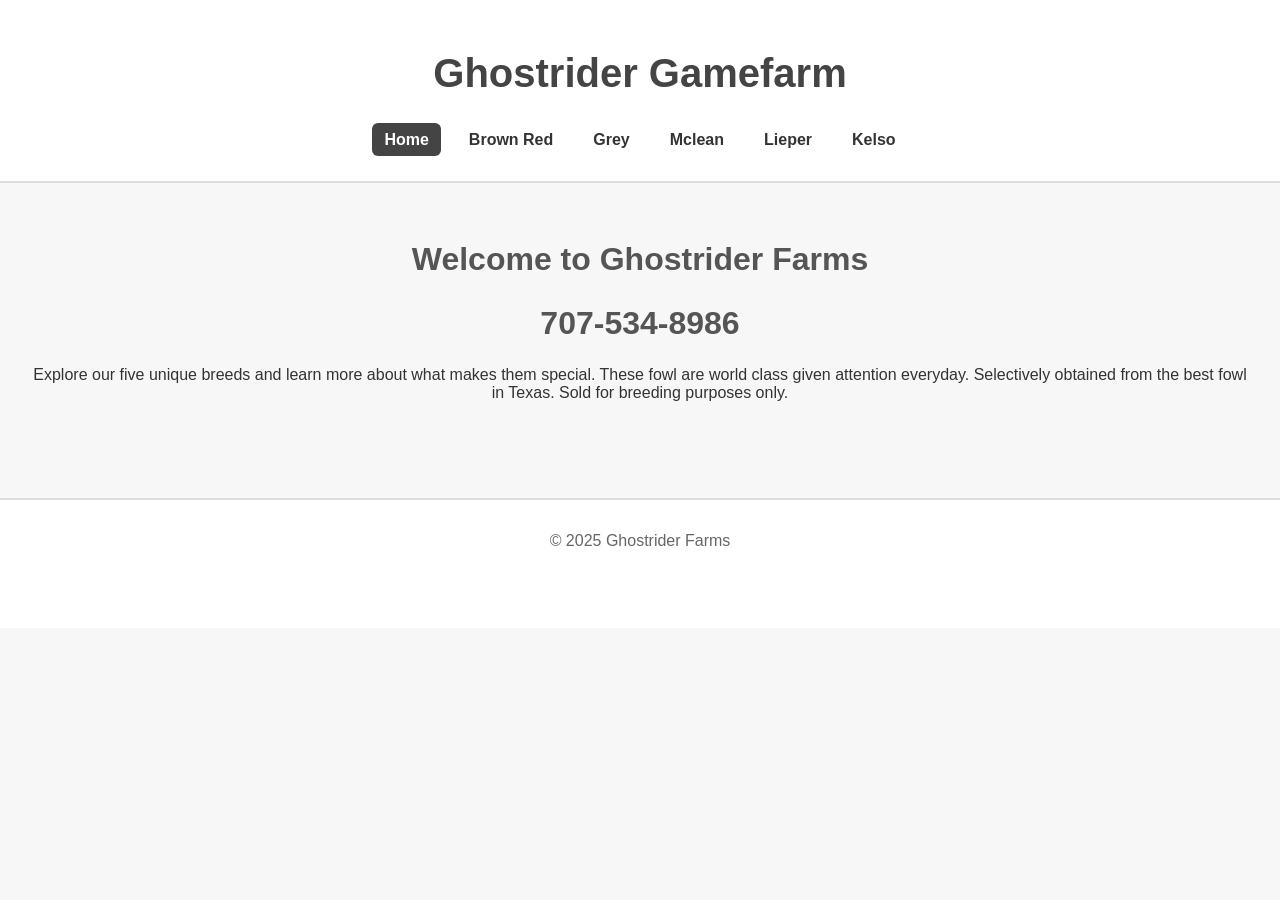
==== index.html @ 1e71ae27 "Moved files to root for GitHub Pages" ====
<!DOCTYPE html>
<html lang="en">
<head>
  <meta charset="UTF-8">
  <meta name="viewport" content="width=device-width, initial-scale=1.0">
  <title>Ghostrider Gamefarm</title>
  <link rel="stylesheet" href="style.css">
</head>
<body>
  <header>
    <h1>Ghostrider Gamefarm</h1>
    <nav>
      <ul>
        <li><a href="Home.html"class="active">Home</a></li>
        <li><a href="BrownRed.html">Brown Red</a></li>
        <li><a href="Grey.html">Grey</a></li>
        <li><a href="Mclean.html">Mclean</a></li>
        <li><a href="Lieper.html">Lieper</a></li>
        <li><a href="Kelso.html">Kelso</a></li>
       
      </ul>
    </nav>
  </header>

  <main>
    <section class="hero">
      <h2>Welcome to Ghostrider Farms</h2>
      <h2>707-534-8986</h2>
      <p>Explore our five unique breeds and learn more about what makes them special. These fowl are world class given
        attention everyday. Selectively obtained from the best fowl in Texas. Sold for breeding purposes only.
      </p>
    
    </section>
   
  </main>

  <footer>
    <p>&copy; 2025 Ghostrider Farms</p>
  </footer>

  <script src="script.js"></script>
</body>
</html>
---- style.css ----
/* Ghostrider Farms - Clean White & Grey Theme */

body {
  margin: 0;
  font-family: 'Arial', sans-serif;
  background: #f7f7f7;
  color: #333;
}

header {
  background: #fff;
  padding: 1.5rem;
  border-bottom: 2px solid #ddd;
  text-align: center;
}

header h1 {
  font-size: 2.5rem;
  font-weight: bold;
  color: #444;
}

nav ul {
  list-style: none;
  padding: 0;
  margin: 1rem 0 0;
  display: flex;
  justify-content: center;
  flex-wrap: wrap;
}

nav ul li {
  margin: 8px;
}

nav ul li a {
  text-decoration: none;
  color: #333;
  font-weight: bold;
  padding: 8px 12px;
  border-radius: 6px;
  transition: background 0.3s, color 0.3s;
}

nav ul li a:hover,
nav ul li a.active {
  background: #444;
  color: white;
}

main {
  padding: 2rem;
  text-align: center;
}

main h2 {
  font-size: 2rem;
  margin-bottom: 1.5rem;
  color: #555;
}

/* Breed Gallery */
.breed-gallery {
  display: flex;
  flex-wrap: wrap;
  justify-content: center;
  gap: 2rem;
  margin-top: 2rem;
}

.breed {
  text-align: center;
}

.breed img {
  width: 200px;
  height: 200px;
  object-fit: cover;
  border-radius: 50%; /* makes circle */
  border: 4px solid #ccc;
  box-shadow: 0 4px 12px rgba(0,0,0,0.1);
  transition: transform 0.3s;
}

.breed img:hover {
  transform: scale(1.05);
}

.breed-name {
  margin-top: 0.75rem;
  font-size: 1.2rem;
  font-weight: bold;
  color: #333;
}

footer {
 height: 1in;
    background: #fff;
  padding: 1rem;
  border-top: 2px solid #ddd;
  text-align: center;
  color: #666;
  margin-top: 3rem;
}
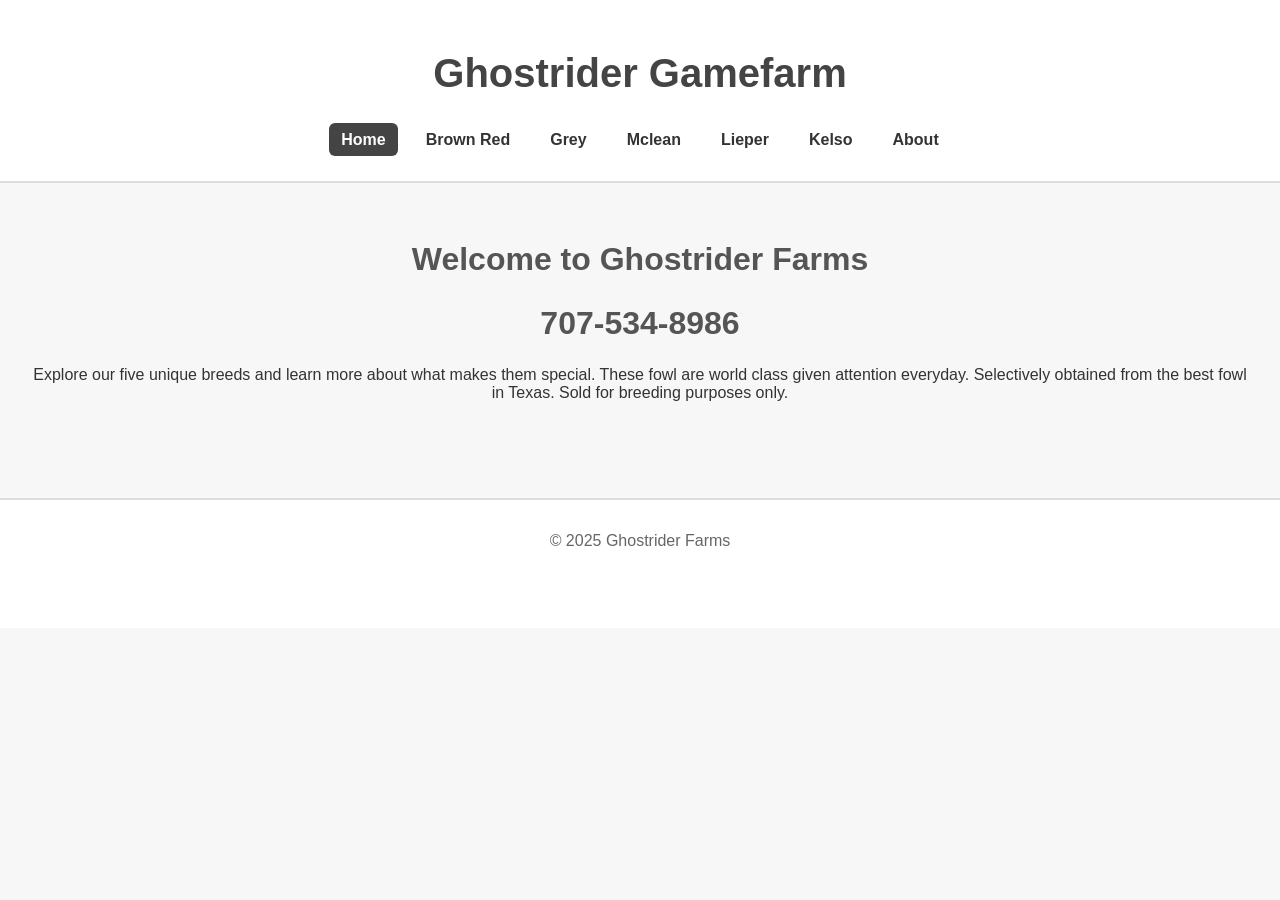
==== commit 9fd4477c: "fixed bugs added about page" ====
--- a/index.html
+++ b/index.html
@@ -11,12 +11,13 @@
     <h1>Ghostrider Gamefarm</h1>
     <nav>
       <ul>
-        <li><a href="Home.html"class="active">Home</a></li>
+        <li><a href="index.html"class="active">Home</a></li>
         <li><a href="BrownRed.html">Brown Red</a></li>
         <li><a href="Grey.html">Grey</a></li>
         <li><a href="Mclean.html">Mclean</a></li>
         <li><a href="Lieper.html">Lieper</a></li>
         <li><a href="Kelso.html">Kelso</a></li>
+        <li><a href="About.html">About</a></li>
        
       </ul>
     </nav>
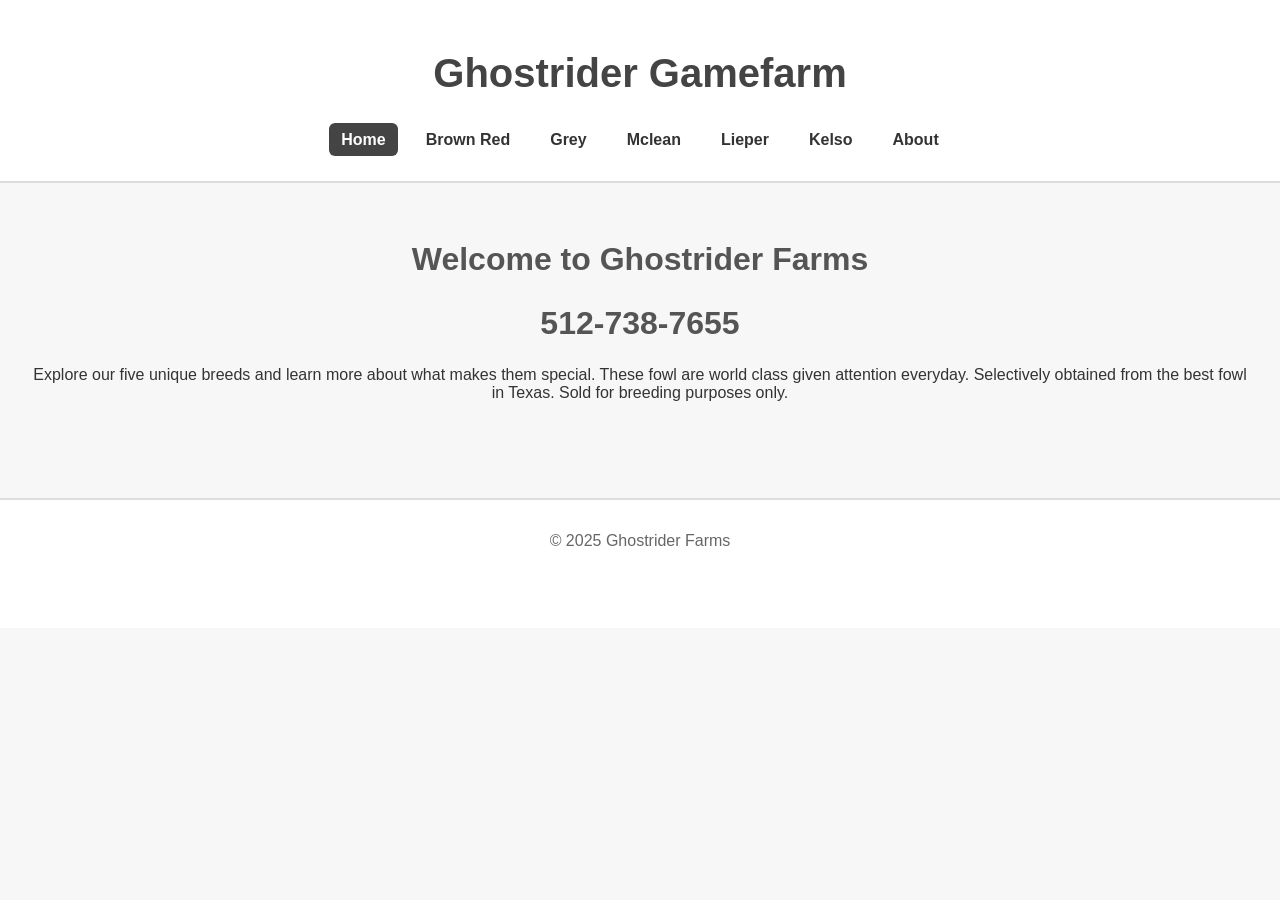
==== commit b74d3ff1: "price change" ====
--- a/index.html
+++ b/index.html
@@ -26,7 +26,7 @@
   <main>
     <section class="hero">
       <h2>Welcome to Ghostrider Farms</h2>
-      <h2>707-534-8986</h2>
+      <h2>512-738-7655</h2>
       <p>Explore our five unique breeds and learn more about what makes them special. These fowl are world class given
         attention everyday. Selectively obtained from the best fowl in Texas. Sold for breeding purposes only.
       </p>
